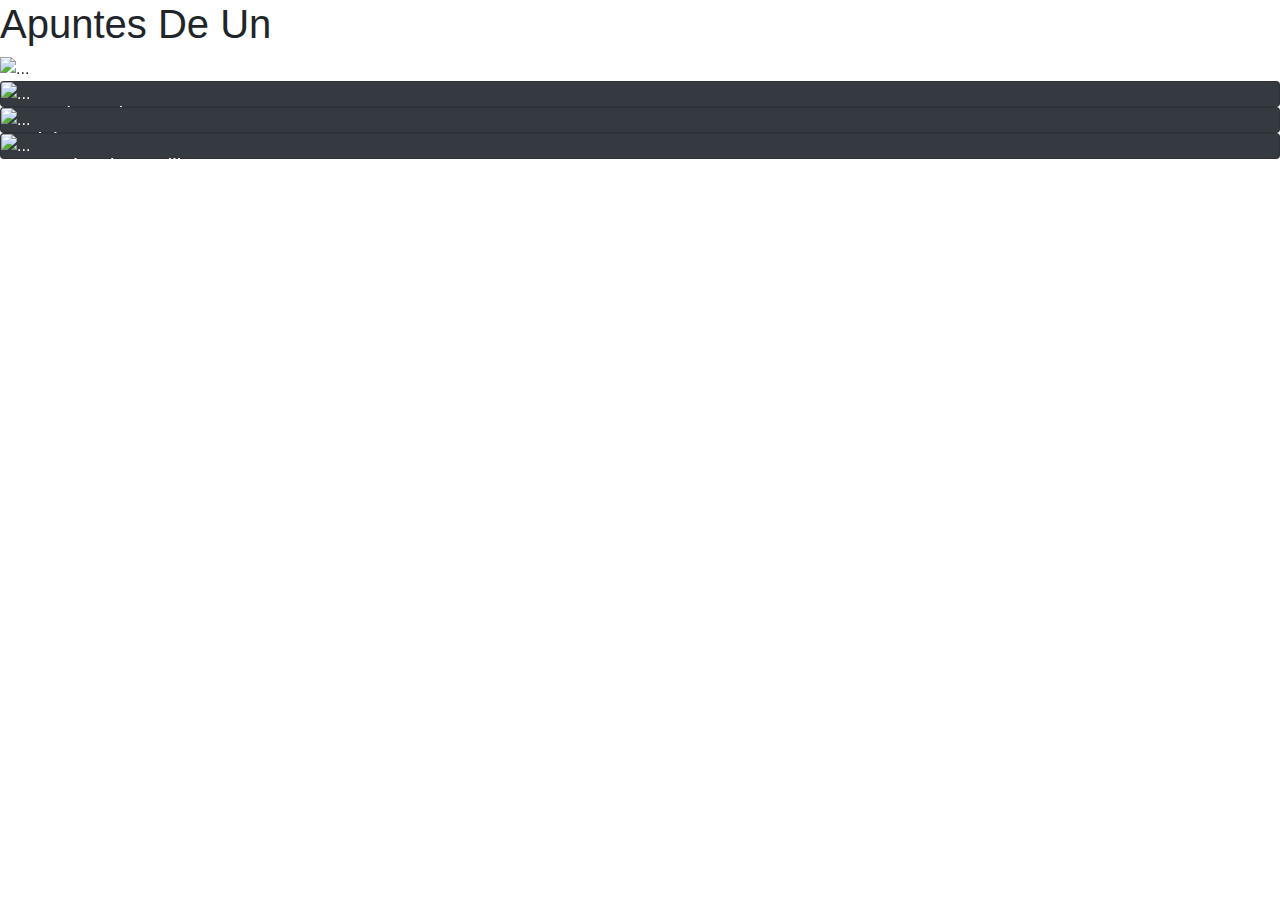
==== index.html @ 034105c5 "hello" ====
<!doctype html>
<html lang="es">

<head>

  <meta charset="utf-8">
  <meta name="viewport" content="width=device-width, initial-scale=1, shrink-to-fit=no">


  <link rel="stylesheet" href="https://stackpath.bootstrapcdn.com/bootstrap/4.4.1/css/bootstrap.min.css"
    integrity="sha384-Vkoo8x4CGsO3+Hhxv8T/Q5PaXtkKtu6ug5TOeNV6gBiFeWPGFN9MuhOf23Q9Ifjh" crossorigin="anonymous">
  <link rel="stylesheet" href="./index.css">
  <title>ApuntesDeUnGaijin</title>
</head>

<body>

  <section class="imagen_entrada">
    <h1>Apuntes De Un </h1>
  </section>



  <!-- imagenes con escritos para redes sociales -->
  <section class="carrusel_redes">
    <div id="carouselExampleControls" class="carousel slide" data-ride="carousel">
      <div class="carousel-inner">
        <div class="carousel-item active">
          <img class= "imag" src="./assent/Aceptar la distancia,dormir con la esperanza (1).png" class="d-block w-100" alt="...">
        </div>
        <div class="carousel-item">
          <img class= "imag" src="./assent/Aceptar la distancia,dormir con la esperanza (1).png" class="d-block w-100" alt="...">
        </div>
        <div class="carousel-item">
          <img class= "imag" src="./assent/Aceptar la distancia,dormir con la esperanza (1).png" class="d-block w-100" alt="...">
        </div>
      </div>
      <a class="carousel-control-prev" href="#carouselExampleControls" role="button" data-slide="prev">
        <span class="carousel-control-prev-icon" aria-hidden="true"></span>
        <span class="sr-only">Previous</span>
      </a>
      <a class="carousel-control-next" href="#carouselExampleControls" role="button" data-slide="next">
        <span class="carousel-control-next-icon" aria-hidden="true"></span>
        <span class="sr-only">Next</span>
      </a>
    </div>
  </section>

  <div>
    <!-- cards 1-->
    <div class="card bg-dark text-white">
      <img src="./assent/Aceptar la distancia,dormir con la esperanza (1).png" class="card-img" alt="...">
      <div class="card-img-overlay">
        <h5 class="card-title">Poesias Urbanas</h5>
        <p class="card-text">This is a wider card with supporting text below as a natural lead-in to additional content.
          This content is a little bit longer.</p>
        <p class="card-text">Last updated 3 mins ago</p>
      </div>
    </div>
    <!-- 2 -->
    <div class="card bg-dark text-white">
      <img src="./assent/Aceptar la distancia,dormir con la esperanza (1).png" class="card-img" alt="...">
      <div class="card-img-overlay">
        <h5 class="card-title">Mini Cuentos</h5>
        <p class="card-text">This is a wider card with supporting text below as a natural lead-in to additional content.
          This content is a little bit longer.</p>
        <p class="card-text">Last updated 3 mins ago</p>
      </div>
    </div>
    <!-- 3 -->
    <div class="card bg-dark text-white">
      <img src="./assent/Aceptar la distancia,dormir con la esperanza (1).png" class="card-img" alt="...">
      <div class="card-img-overlay">
        <h5 class="card-title">Experiencias Gaijin</h5>
        <p class="card-text">This is a wider card with supporting text below as a natural lead-in to additional content.
          This content is a little bit longer.</p>
        <p class="card-text">Last updated 3 mins ago</p>
      </div>
    </div>
  </div>
  <footer>
    <!-- redes sociales -->
  </footer>

  <script src="https://code.jquery.com/jquery-3.4.1.slim.min.js"
    integrity="sha384-J6qa4849blE2+poT4WnyKhv5vZF5SrPo0iEjwBvKU7imGFAV0wwj1yYfoRSJoZ+n"
    crossorigin="anonymous"></script>
  <script src="https://cdn.jsdelivr.net/npm/popper.js@1.16.0/dist/umd/popper.min.js"
    integrity="sha384-Q6E9RHvbIyZFJoft+2mJbHaEWldlvI9IOYy5n3zV9zzTtmI3UksdQRVvoxMfooAo"
    crossorigin="anonymous"></script>
  <script src="https://stackpath.bootstrapcdn.com/bootstrap/4.4.1/js/bootstrap.min.js"
    integrity="sha384-wfSDF2E50Y2D1uUdj0O3uMBJnjuUD4Ih7YwaYd1iqfktj0Uod8GCExl3Og8ifwB6"
    crossorigin="anonymous"></script>
</body>

</html>
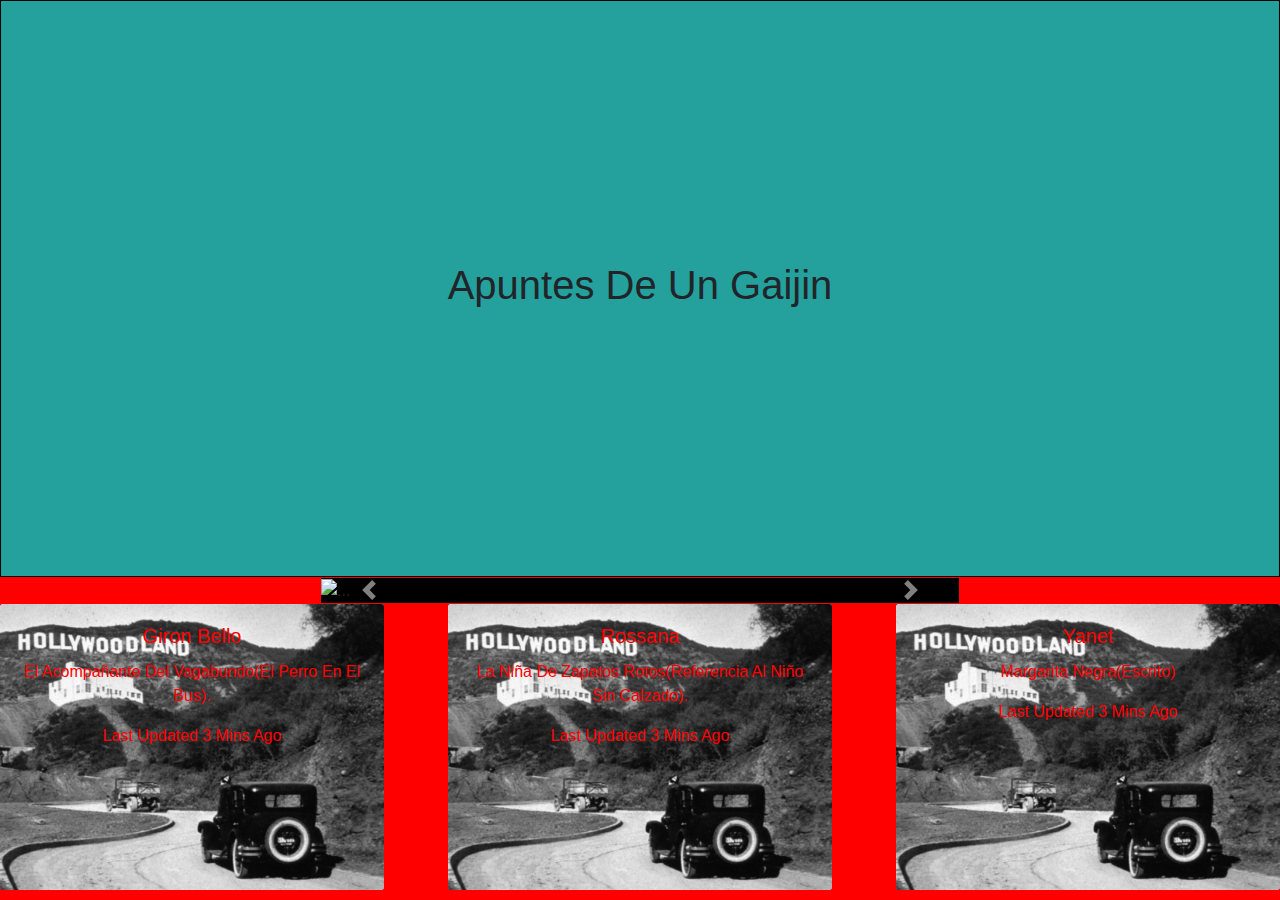
==== commit 06814a84: ""terminando la estructura"" ====
--- a/index.html
+++ b/index.html
@@ -16,7 +16,7 @@
 <body>
 
   <section class="imagen_entrada">
-    <h1>Apuntes De Un </h1>
+    <h1>Apuntes De Un Gaijin</h1>
   </section>
 
 
@@ -26,13 +26,13 @@
     <div id="carouselExampleControls" class="carousel slide" data-ride="carousel">
       <div class="carousel-inner">
         <div class="carousel-item active">
-          <img class= "imag" src="./assent/Aceptar la distancia,dormir con la esperanza (1).png" class="d-block w-100" alt="...">
+          <img class= "imag" src="./assent/Aceptar la distancia,dormir con la esperanza.png" class="d-block" alt="...">
         </div>
         <div class="carousel-item">
-          <img class= "imag" src="./assent/Aceptar la distancia,dormir con la esperanza (1).png" class="d-block w-100" alt="...">
+          <img class= "imag" src="./assent/Aceptar la distancia,dormir con la esperanza (1).png" class="d-block" alt="...">
         </div>
         <div class="carousel-item">
-          <img class= "imag" src="./assent/Aceptar la distancia,dormir con la esperanza (1).png" class="d-block w-100" alt="...">
+          <img class= "imag" src="./assent/Aceptar la distancia,dormir con la esperanza (1).png" class="d-block" alt="...">
         </div>
       </div>
       <a class="carousel-control-prev" href="#carouselExampleControls" role="button" data-slide="prev">
@@ -46,38 +46,37 @@
     </div>
   </section>
 
-  <div>
+ 
     <!-- cards 1-->
-    <div class="card bg-dark text-white">
-      <img src="./assent/Aceptar la distancia,dormir con la esperanza (1).png" class="card-img" alt="...">
+  <section class="cards_father">
+    <div class="card  mycard">
+      <img src="./assent/WhatsApp Image 2020-09-25 at 1.05.39 PM.jpeg" class="card-img" alt="1card">
       <div class="card-img-overlay">
-        <h5 class="card-title">Poesias Urbanas</h5>
-        <p class="card-text">This is a wider card with supporting text below as a natural lead-in to additional content.
-          This content is a little bit longer.</p>
+        <h5 class="card-title">giron bello</h5>
+        <p class="card-text">El Acompañante del vagabundo(el perro en el bus).</p>
         <p class="card-text">Last updated 3 mins ago</p>
       </div>
     </div>
     <!-- 2 -->
-    <div class="card bg-dark text-white">
-      <img src="./assent/Aceptar la distancia,dormir con la esperanza (1).png" class="card-img" alt="...">
+    <div class="card  mycard">
+      <img src="./assent/WhatsApp Image 2020-09-25 at 1.05.39 PM.jpeg" class="card-img" alt="1card">
       <div class="card-img-overlay">
-        <h5 class="card-title">Mini Cuentos</h5>
-        <p class="card-text">This is a wider card with supporting text below as a natural lead-in to additional content.
-          This content is a little bit longer.</p>
+        <h5 class="card-title">rossana</h5>
+        <p class="card-text">La niña de Zapatos rotos(referencia al niño sin calzado).</p>
         <p class="card-text">Last updated 3 mins ago</p>
       </div>
     </div>
     <!-- 3 -->
-    <div class="card bg-dark text-white">
-      <img src="./assent/Aceptar la distancia,dormir con la esperanza (1).png" class="card-img" alt="...">
+    <div class="card  mycard">
+      <img src="./assent/WhatsApp Image 2020-09-25 at 1.05.39 PM.jpeg" class="card-img" alt="1card">
       <div class="card-img-overlay">
-        <h5 class="card-title">Experiencias Gaijin</h5>
-        <p class="card-text">This is a wider card with supporting text below as a natural lead-in to additional content.
-          This content is a little bit longer.</p>
+        <h5 class="card-title">yanet</h5>
+        <p class="card-text">Margarita negra(escrito)</p>
         <p class="card-text">Last updated 3 mins ago</p>
       </div>
     </div>
-  </div>
+  </section>
+
   <footer>
     <!-- redes sociales -->
   </footer>
--- a/index.css
+++ b/index.css
@@ -0,0 +1,79 @@
+body{
+    background-color: red;
+}
+
+/* titulo e imagen de primera */
+
+.imagen_entrada{
+    border: 1px black solid;
+    height: 577px;
+    background-color: #24a19c;
+    display: flex;
+    justify-content: center;
+    align-items: center;
+    text-transform: capitalize;
+
+};
+/* h1{
+    color: red;
+    text-align: center;
+    text-transform: capitalize;
+        };
+        h1:hover, h1:active{
+            color: red;
+
+        }; */
+
+/* carrusel con imagenes */
+
+.carousel_redes{
+ border: 1px black solid;
+ 
+}
+
+.carousel{
+border: 1px red solid;
+width: 50%;
+height: 40%;
+margin-left: 320px;
+background-color: black;
+
+}
+
+
+.imag{
+    width: 100%;
+height: 50%;
+}
+
+
+
+/* ---------------------------------cards */
+/* imagenes de la card */
+
+.card-img{
+
+}
+
+/* cards como tal */
+/* direccion y ubicacion; texto y color de las cards */
+.cards_father{
+    display: flex;
+ flex-wrap: wrap;
+ overflow: auto;
+ justify-content: space-between;
+ text-align: center;
+ text-transform: capitalize;
+ color: red;
+ 
+}
+
+
+
+/* tamaño de als cards */
+.mycard{
+ border: none;
+ width: 30%;
+height: 40%;
+};
+
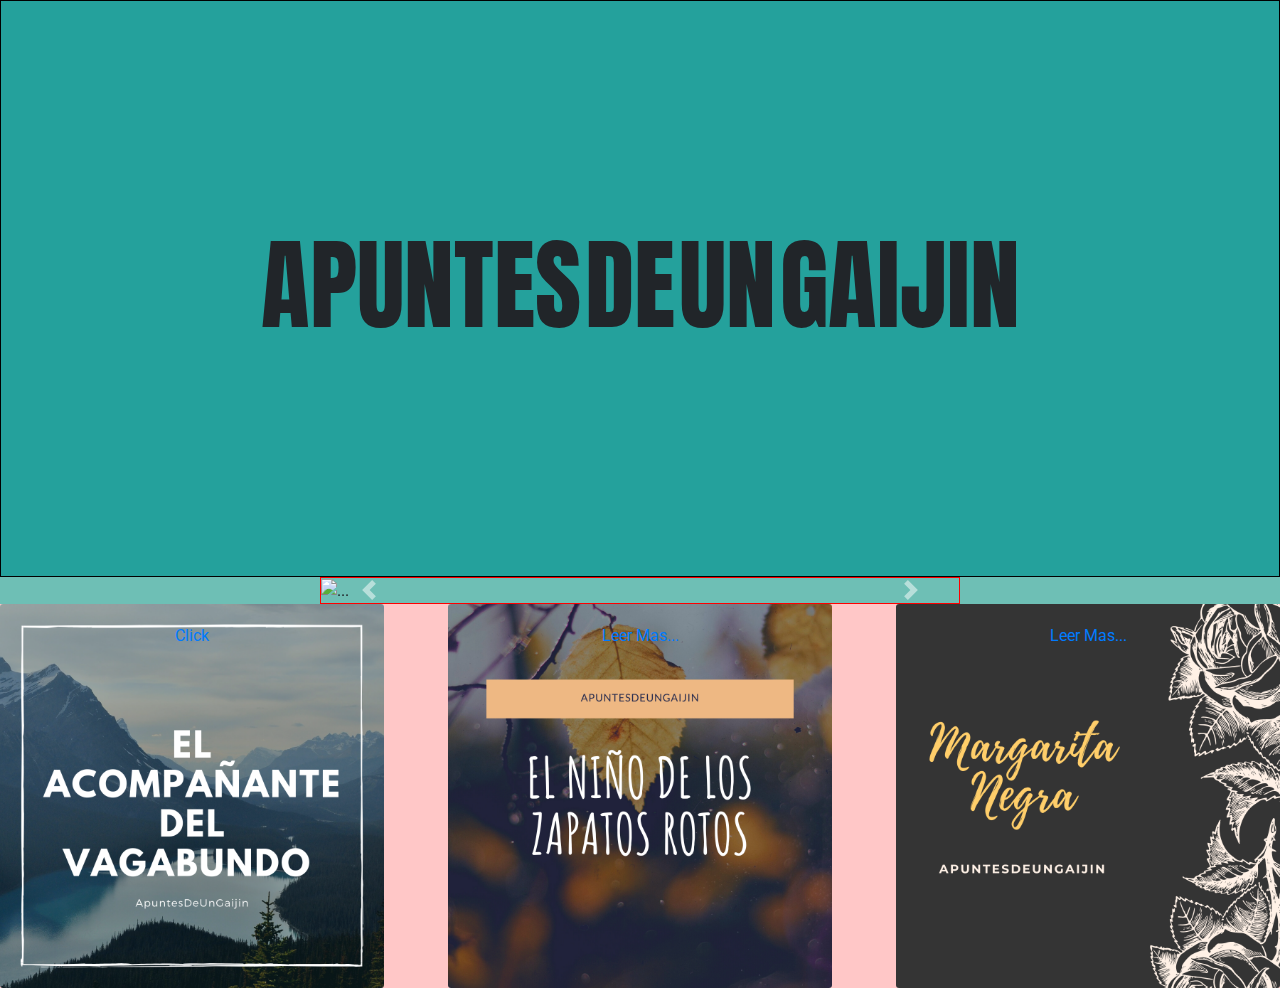
==== commit e625daa8: "ultima_act" ====
--- a/index.html
+++ b/index.html
@@ -16,7 +16,14 @@
 <body>
 
   <section class="imagen_entrada">
-    <h1>Apuntes De Un Gaijin</h1>
+   
+  <div class="word">
+	  <span>APUNTES</span> 
+	  <span>DE</span>
+	  <span>UN</span>
+	  <span>GAIJIN</span>
+	</div>
+
   </section>
 
 
@@ -26,13 +33,13 @@
     <div id="carouselExampleControls" class="carousel slide" data-ride="carousel">
       <div class="carousel-inner">
         <div class="carousel-item active">
-          <img class= "imag" src="./assent/Aceptar la distancia,dormir con la esperanza.png" class="d-block" alt="...">
-        </div>
-        <div class="carousel-item">
           <img class= "imag" src="./assent/Aceptar la distancia,dormir con la esperanza (1).png" class="d-block" alt="...">
         </div>
         <div class="carousel-item">
-          <img class= "imag" src="./assent/Aceptar la distancia,dormir con la esperanza (1).png" class="d-block" alt="...">
+          <img class= "imag" src="./assent/crear.png" class="d-block" alt="...">
+        </div>
+        <div class="carousel-item">
+          <img class= "imag" src="./assent/foto.png" class="d-block" alt="...">
         </div>
       </div>
       <a class="carousel-control-prev" href="#carouselExampleControls" role="button" data-slide="prev">
@@ -50,29 +57,25 @@
     <!-- cards 1-->
   <section class="cards_father">
     <div class="card  mycard">
-      <img src="./assent/WhatsApp Image 2020-09-25 at 1.05.39 PM.jpeg" class="card-img" alt="1card">
+      <img src="./assent/vagabundo y su acompañante_1.png" class="card-img" alt="1card">
       <div class="card-img-overlay">
-        <h5 class="card-title">giron bello</h5>
-        <p class="card-text">El Acompañante del vagabundo(el perro en el bus).</p>
-        <p class="card-text">Last updated 3 mins ago</p>
+        
+        <a href="./paginas/el_acompañante_vagabundo.html">click</a>
       </div>
     </div>
     <!-- 2 -->
     <div class="card  mycard">
-      <img src="./assent/WhatsApp Image 2020-09-25 at 1.05.39 PM.jpeg" class="card-img" alt="1card">
+      <img src="./assent/zapatosRotos_1.png" class="card-img" alt="1card">
       <div class="card-img-overlay">
-        <h5 class="card-title">rossana</h5>
-        <p class="card-text">La niña de Zapatos rotos(referencia al niño sin calzado).</p>
-        <p class="card-text">Last updated 3 mins ago</p>
+        <a href="./paginas/elniñodelosZApatosRotos.html">Leer Mas...</a>
       </div>
     </div>
     <!-- 3 -->
     <div class="card  mycard">
-      <img src="./assent/WhatsApp Image 2020-09-25 at 1.05.39 PM.jpeg" class="card-img" alt="1card">
+      <img src="./assent/margarita_CArd.png" class="card-img" alt="1card">
       <div class="card-img-overlay">
-        <h5 class="card-title">yanet</h5>
-        <p class="card-text">Margarita negra(escrito)</p>
-        <p class="card-text">Last updated 3 mins ago</p>
+        
+        <a href="./paginas/margarita_Negra.html">Leer Mas...</a>
       </div>
     </div>
   </section>
@@ -80,7 +83,7 @@
   <footer>
     <!-- redes sociales -->
   </footer>
-
+  <Script src="./index.js"></Script>
   <script src="https://code.jquery.com/jquery-3.4.1.slim.min.js"
     integrity="sha384-J6qa4849blE2+poT4WnyKhv5vZF5SrPo0iEjwBvKU7imGFAV0wwj1yYfoRSJoZ+n"
     crossorigin="anonymous"></script>
--- a/index.css
+++ b/index.css
@@ -1,5 +1,137 @@
+
+@import url('https://fonts.googleapis.com/css?family=Anton|Roboto');
+
+.word {
+	font-family: 'Anton', sans-serif;
+	perspective: 1000px; 
+}
+
+.word span {
+	cursor: pointer;
+	display: inline-block;
+	font-size: 100px;
+	user-select: none;
+	line-height: .8;
+}
+
+.word span:nth-child(1).active {
+	animation: balance 1.5s ease-out;
+	transform-origin: bottom left;
+}
+
+@keyframes balance {
+	0%, 100% {
+		transform: rotate(0deg);
+	}
+	
+	30%, 60% {
+		transform: rotate(-45deg);
+	}
+}
+
+.word span:nth-child(2).active {
+	animation: shrinkjump 1s ease-in-out;
+	transform-origin: bottom center;
+}
+
+@keyframes shrinkjump {
+	10%, 35% {
+		transform: scale(2, .2) translate(0, 0);
+	}
+	
+	45%, 50% {
+		transform: scale(1) translate(0, -150px);
+	}
+	
+	80% {
+		transform: scale(1) translate(0, 0);
+	}
+}
+
+.word span:nth-child(3).active {
+	animation: falling 2s ease-out;
+	transform-origin: bottom center;
+}
+
+@keyframes falling {
+	12% {
+		transform: rotateX(240deg);
+	}
+	
+	24% {
+		transform: rotateX(150deg);
+	}
+	
+	36% {
+		transform: rotateX(200deg);
+	}
+	
+	48% {
+		transform: rotateX(175deg);
+	}
+	
+	60%, 85% {
+		transform: rotateX(180deg);
+	}
+	
+	100% {
+		transform: rotateX(0deg);
+	}
+}
+
+.word span:nth-child(4).active {
+	animation: rotate 1s ease-out;
+}
+
+@keyframes rotate {
+	20%, 80% {
+		transform: rotateY(180deg);
+	}
+	
+	100% {
+		transform: rotateY(360deg);
+	}
+}
+
+.word span:nth-child(5).active {
+	animation: toplong 1.5s linear;
+}
+
+@keyframes toplong {
+	10%, 40% {
+		transform: translateY(-48vh) scaleY(1);
+	}
+	
+	90% {
+		transform: translateY(-48vh) scaleY(4);
+	}
+}
+
+/* Other styles */
+body {
+	background-color: RED;
+	color: #BLACK;
+	
+	font-family: 'Roboto', sans-serif;
+	justify-content: center;
+	align-items: center;
+
+	height: 100vh;
+	margin: 0;
+}
+
+.fixed {
+	position: fixed;
+	top: 40px;
+	left: 50%;
+	transform: translateX(-50%);
+}
+
+
+
+
 body{
-    background-color: red;
+    background-color:#6ebfb5;
 }
 
 /* titulo e imagen de primera */
@@ -28,6 +160,7 @@
 
 .carousel_redes{
  border: 1px black solid;
+ background-color: #6ebfb5;
  
 }
 
@@ -36,7 +169,7 @@
 width: 50%;
 height: 40%;
 margin-left: 320px;
-background-color: black;
+
 
 }
 
@@ -65,6 +198,7 @@
  text-align: center;
  text-transform: capitalize;
  color: red;
+ background-color: #ffc7c7;
  
 }
 
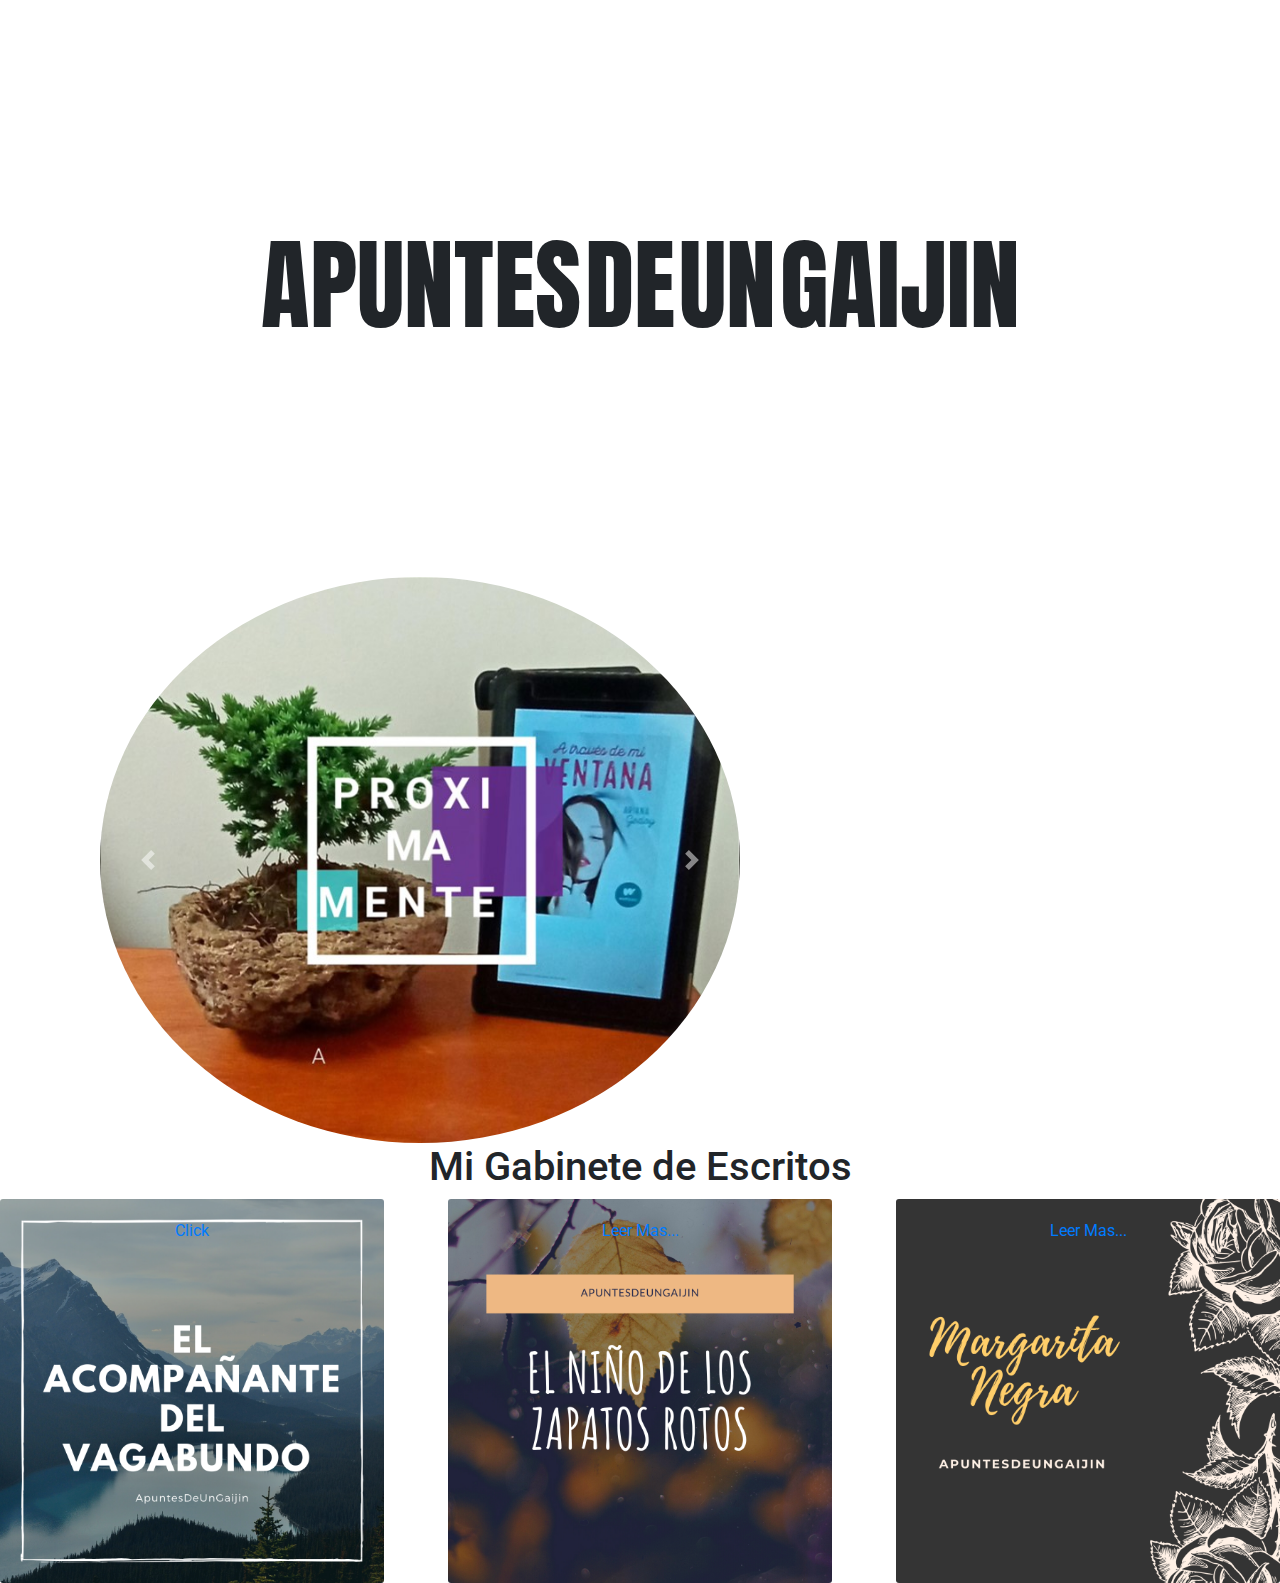
==== commit 55a72bca: ""newPAg"" ====
--- a/index.html
+++ b/index.html
@@ -30,16 +30,25 @@
 
   <!-- imagenes con escritos para redes sociales -->
   <section class="carrusel_redes">
+   
+         
     <div id="carouselExampleControls" class="carousel slide" data-ride="carousel">
+      
       <div class="carousel-inner">
+        
         <div class="carousel-item active">
-          <img class= "imag" src="./assent/Aceptar la distancia,dormir con la esperanza (1).png" class="d-block" alt="...">
+          <img class= "imag" src="./assent/LIBROS_MAY0/prox.jpg" class="d-block" alt="...">
+          
         </div>
+        
         <div class="carousel-item">
-          <img class= "imag" src="./assent/crear.png" class="d-block" alt="...">
+          <img class= "imag" src="./assent//LIBROS_MAY0/prox.trenza.jpg" class="d-block" alt="...">
         </div>
+
         <div class="carousel-item">
-          <img class= "imag" src="./assent/foto.png" class="d-block" alt="...">
+          <a href="./paginas/gente_toxica.html"><img class= "imag" src="./assent/LIBROS_MAY0/Imagen2.jpg" class="d-block" alt="..."></a>
+          
+          
         </div>
       </div>
       <a class="carousel-control-prev" href="#carouselExampleControls" role="button" data-slide="prev">
@@ -53,9 +62,10 @@
     </div>
   </section>
 
- 
+  <h1 style="text-align: center;">Mi Gabinete de Escritos</h1>
     <!-- cards 1-->
   <section class="cards_father">
+    
     <div class="card  mycard">
       <img src="./assent/vagabundo y su acompañante_1.png" class="card-img" alt="1card">
       <div class="card-img-overlay">
--- a/index.css
+++ b/index.css
@@ -109,7 +109,7 @@
 
 /* Other styles */
 body {
-	background-color: RED;
+	background-color: none;
 	color: #BLACK;
 	
 	font-family: 'Roboto', sans-serif;
@@ -131,15 +131,16 @@
 
 
 body{
-    background-color:#6ebfb5;
+    
+	
 }
 
 /* titulo e imagen de primera */
 
 .imagen_entrada{
-    border: 1px black solid;
+    border: none;
     height: 577px;
-    background-color: #24a19c;
+    background-color: none;
     display: flex;
     justify-content: center;
     align-items: center;
@@ -160,23 +161,25 @@
 
 .carousel_redes{
  border: 1px black solid;
- background-color: #6ebfb5;
+ background-color: none;
  
 }
 
 .carousel{
-border: 1px red solid;
+border: none;
 width: 50%;
 height: 40%;
-margin-left: 320px;
-
-
-}
+margin-left: 100px;
+
+
+}
+
 
 
 .imag{
     width: 100%;
 height: 50%;
+border-radius: 50%;
 }
 
 
@@ -197,8 +200,8 @@
  justify-content: space-between;
  text-align: center;
  text-transform: capitalize;
- color: red;
- background-color: #ffc7c7;
+ color: none;
+ background-color: none;
  
 }
 
@@ -211,3 +214,6 @@
 height: 40%;
 };
 
+.cards_father{
+	margin-top: 400px
+}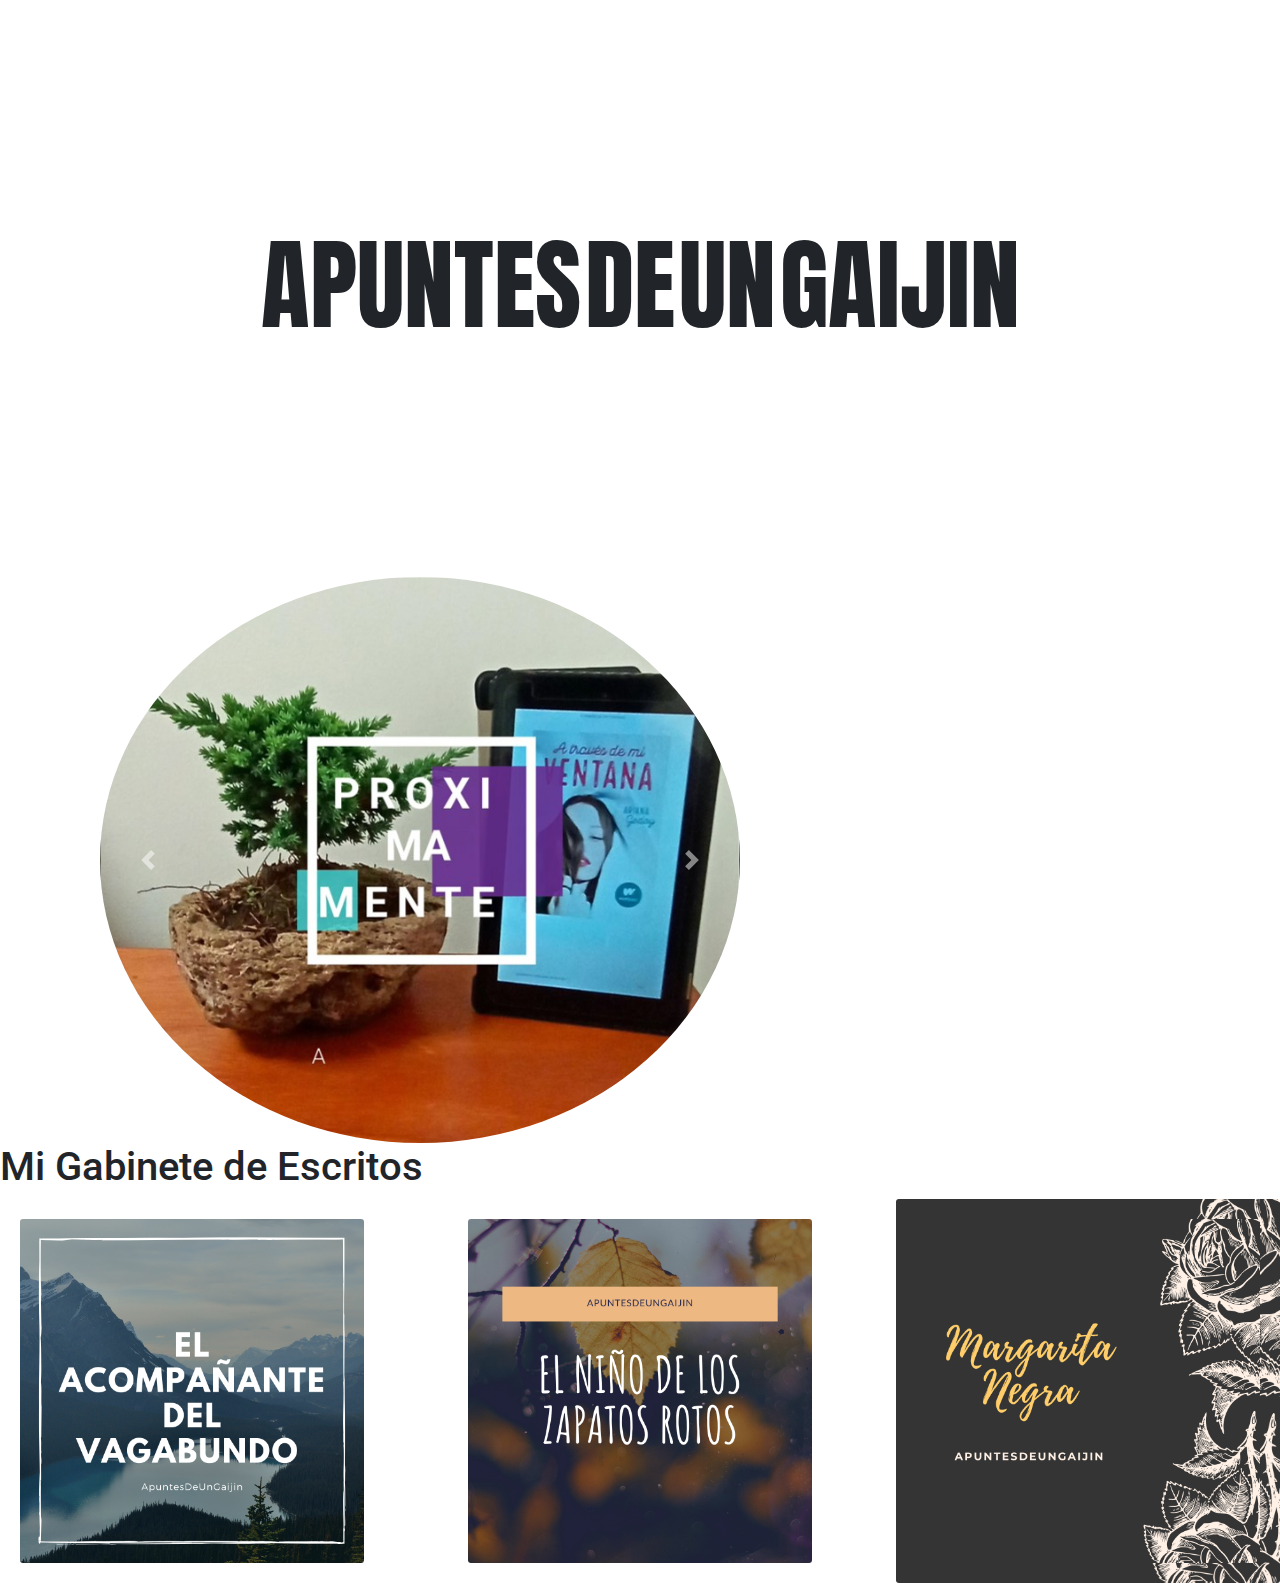
==== commit f29db05f: ""gente_toxicaEdicion"" ====
--- a/index.html
+++ b/index.html
@@ -46,7 +46,7 @@
         </div>
 
         <div class="carousel-item">
-          <a href="./paginas/gente_toxica.html"><img class= "imag" src="./assent/LIBROS_MAY0/Imagen2.jpg" class="d-block" alt="..."></a>
+          <a href="./paginas/gente_toxica.html"><img class= "imag" src="./assent/LIBROS_MAY0/h.jpg" class="d-block" alt="..."></a>
           
           
         </div>
@@ -62,32 +62,32 @@
     </div>
   </section>
 
-  <h1 style="text-align: center;">Mi Gabinete de Escritos</h1>
+  <h1>Mi Gabinete de Escritos</h1>
     <!-- cards 1-->
   <section class="cards_father">
     
     <div class="card  mycard">
-      <img src="./assent/vagabundo y su acompañante_1.png" class="card-img" alt="1card">
+      
       <div class="card-img-overlay">
         
-        <a href="./paginas/el_acompañante_vagabundo.html">click</a>
+        <a href="./paginas/el_acompañante_vagabundo.html"><img src="./assent/vagabundo y su acompañante_1.png" class="card-img" alt="1card"></a>
       </div>
     </div>
     <!-- 2 -->
     <div class="card  mycard">
-      <img src="./assent/zapatosRotos_1.png" class="card-img" alt="1card">
+      
       <div class="card-img-overlay">
-        <a href="./paginas/elniñodelosZApatosRotos.html">Leer Mas...</a>
+        <a href="./paginas/elniñodelosZApatosRotos.html"><img src="./assent/zapatosRotos_1.png" class="card-img" alt="1card"></a>
       </div>
     </div>
     <!-- 3 -->
     <div class="card  mycard">
       <img src="./assent/margarita_CArd.png" class="card-img" alt="1card">
       <div class="card-img-overlay">
-        
-        <a href="./paginas/margarita_Negra.html">Leer Mas...</a>
+        <a href="./paginas/margarita_Negra.html"><img src="./assent/margarita_CArd.png" class="card-img" alt="1card"></a>
       </div>
     </div>
+
   </section>
 
   <footer>
